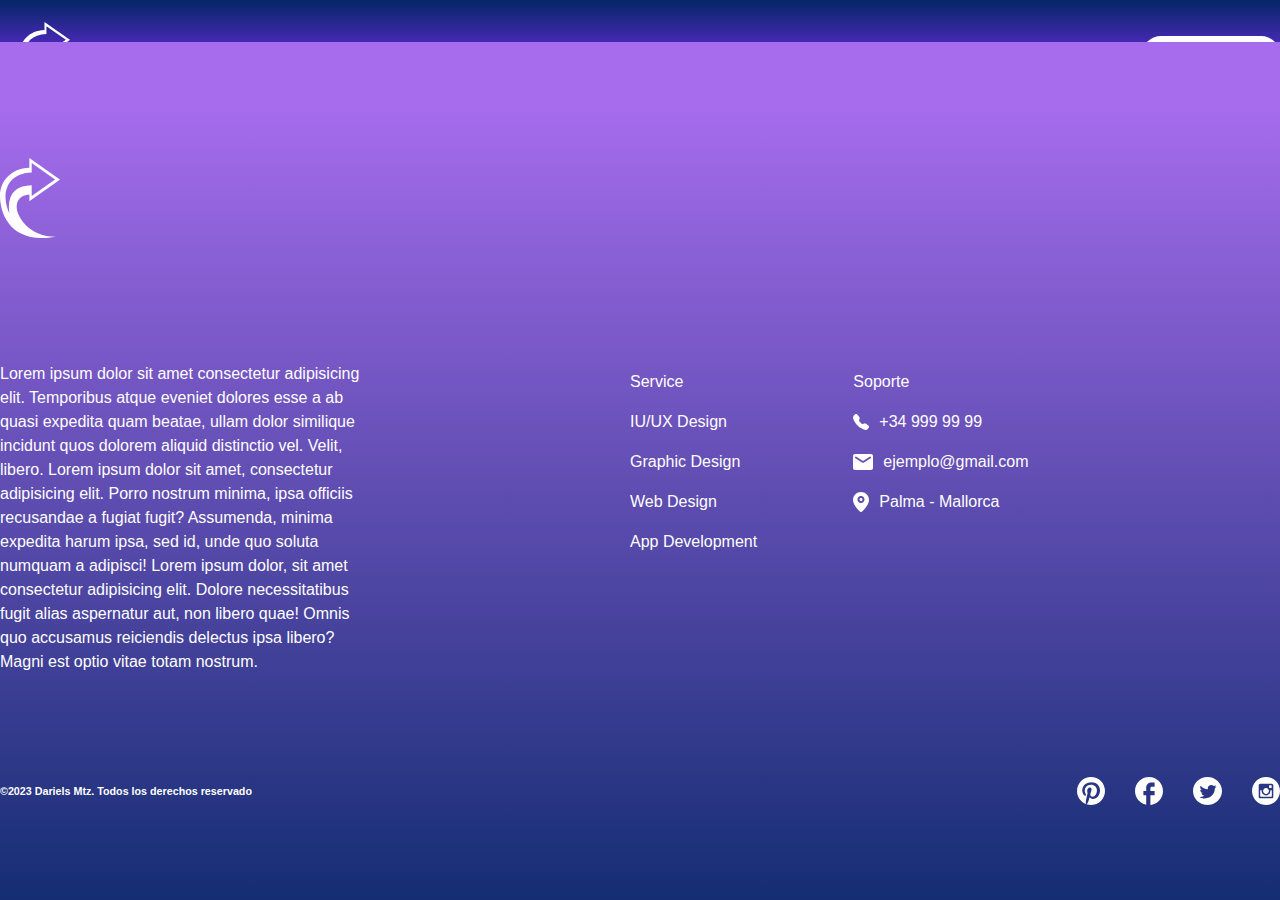
==== contactar.html @ 9f17ffc0 "Duplicado de plantilla (index.html)" ====
<!DOCTYPE html>
<html lang="es">
  <head>
    <meta charset="utf-8" />
    <meta name="viewport" content="width=device-width, initial-scale=1" />
    <!-- SEO = Básico -->
    <!-- Cada página del sitio tiene que ser diferente el título y la descripción -->
    <title></title>
    <meta name="description" content="" />
    <meta name="keywords" content="" />

    <!-- Etiquetas Open Graph y Twitter Card, para crear el SEO de Redes Sociales -->
    <meta property="og:title" content="Título de tu página" />
    <meta property="og:description" content="Descripción de tu página" />
    <meta
      property="og:image"
      content="URL de la imagen que quieres mostrar en las redes sociales" />
    <meta property="og:url" content="URL de tu página" />
    <meta property="og:type" content="website" />
    <meta name="twitter:card" content="summary_large_image" />
    <meta name="twitter:title" content="Título de tu página" />
    <meta name="twitter:description" content="Descripción de tu página" />
    <meta
      name="twitter:image"
      content="URL de la imagen que quieres mostrar en Twitter" />

    <!-- App Web, inidicar al navegador que elementos mostrar en un JSON -->
    <link rel="manifest" href="site.webmanifest" />
    <!-- icono de acceso para IOS -->
    <link rel="apple-touch-icon" href="icon.png" />
    <!-- Recordar que favicon.ico tiene que estar en el directorio inicial -->

    <!-- links de estilos -->
    <link rel="stylesheet" href="css/style.css" />

    <!-- Se cambia el tema de algunos navegadores -->
    <meta name="theme-color" content="#fafafa" />
    <!-- Código de las plataformas de Análisis -->
    <script></script>
    <!-- Scripts a cargar antes de la renderización -->
    <script src="preloader.js"></script>
  </head>
  <body>
    <div id="container">
      <header>
        <nav>
          <!-- Imagotipo -->
          <a href="index.html" class="header__logo"
            ><img
              class="header__logo-img"
              src="svg/imagotipo.svg"
              alt="imagotipo"
          /></a>
          <!-- Menu -->
          <a href="servicio.html" class="header__servicios">Servicios</a>
          <a href="soporte.html" class="header__soporte">Soporte</a>
          <a href="contactar.html" class="header__contactar">Contactar</a>
          <!-- Boton -->
          <a href="empezar.html" class="header__empezar">Empezar</a>
        </nav>
      </header>

      <main>
        
      </main>

      <!-- Footer (final de la página, zona inferior) -->
      <footer>
        <section class="footer__section">
          <!-- Imagotipo -->
          <a href="index.html" class="header__logo"
            ><img
              class="header__logo-img"
              src="svg/imagotipo.svg"
              alt="imagotipo"
          /></a>
          <!-- Apartado de una breve explicación -->
          <p>
            Lorem ipsum dolor sit amet consectetur adipisicing elit. Temporibus
            atque eveniet dolores esse a ab quasi expedita quam beatae, ullam
            dolor similique incidunt quos dolorem aliquid distinctio vel. Velit,
            libero. Lorem ipsum dolor sit amet, consectetur adipisicing elit.
            Porro nostrum minima, ipsa officiis recusandae a fugiat fugit?
            Assumenda, minima expedita harum ipsa, sed id, unde quo soluta
            numquam a adipisci! Lorem ipsum dolor, sit amet consectetur
            adipisicing elit. Dolore necessitatibus fugit alias aspernatur aut,
            non libero quae! Omnis quo accusamus reiciendis delectus ipsa
            libero? Magni est optio vitae totam nostrum.
          </p>
          <!-- Apartado de los derechos de autor -->
          <h6>&copy;2023 Dariels Mtz. Todos los derechos reservado</h6>

          <!-- Apartado de la lista de los servicios -->
          <ul class="footer__section-servicios">
            <li>Service</li>
            <li>IU/UX Design</li>
            <li>Graphic Design</li>
            <li>Web Design</li>
            <li>App Development</li>
          </ul>

          <!-- Apartado de informacion de contacto -->
          <ul class="footer__section-soporte">
            <li>Soporte</li>
            <li><img src="svg/telefono.svg" alt="" />+34 999 99 99</li>
            <li><img src="svg/email.svg" alt="" />ejemplo@gmail.com</li>
            <li><img src="svg/pin.svg" alt="" />Palma - Mallorca</li>
          </ul>

          <!-- Apartado de los iconos de las redes sociales -->
          <ul class="footer__section-redes">
            <a href="#"> <img src="svg/pinterest.svg" alt="" /></a>
            <a href="#"> <img src="svg/facebook.svg" alt="" /></a>
            <a href="#"> <img src="svg/twitter.svg" alt="" /></a>
            <a href="#"> <img src="svg/instagram.svg" alt="" /></a>
          </ul>
        </section>
      </footer>
    </div>
  </body>
</html>
---- css/style.css ----
/* *********************************** */
@import url(normalize.min.css);
@import url(reset.css);

/* *********************************** */
/* *** ESTILOS GENERALES *** */
/* *********************************** */

/* ********************* */
/* Tipografía */
@font-face {
  font-family: "Mayberry";
  src: url("../font/MayberryW02Black.woff2") format("woff2"),
    url("../font/MayberryW02Black.woff") format("woff");
}

@font-face {
  font-family: "Mayberry Regular";
  src: url("../font/MayberryW02Regular.woff2") format("woff2"),
    url("../font/MayberryW02Regular.woff") format("woff");
}
/* ********************* */

html {
  font-family: "Mayberry Regular ", sans-serif;
  font-size: 16px;
}

/* VARIABLES */
/* ********************* */
:root {
  /* colores */
  --color-azul-cielo: #1b287e;
  --color-azul-claro: #5c2acf;
  --color-azul-marino: #042665;
  --color-blanco: #fefefc;
  --color-lila: #c9b0ea;
  --color-morado-claro: #a66ced;
  --color-violeta: #b95ec3;

  /* Tipografias */
  --tipo-parrafo: 1rem;
  --tipo-subtitulo: 1.5rem;
  --tipo-links: 1.125rem;

  /* Tamaños */
  --tam-anchoMax: 1640px;
}

/* Apartado del Encabezado */
header {
  background: linear-gradient(
    180deg,
    var(--color-azul-marino) 0%,
    var(--color-azul-claro) 52.6%,
    var(--color-azul-claro) 100%
  );
  height: 110px;
  display: flex;
  justify-content: center;
  align-items: center;

  /* Apartado del menu de navegación */
  & nav {
    width: 100%;
    max-width: var(--tam-anchoMax);
    font-family: "Mayberry", sans-serif;

    display: flex;
    align-items: center;
    gap: 20px;

    & a {
      text-decoration: none;
      color: var(--color-blanco);
      font-family: "Mayberry";
      font-size: 12px;
      padding: 0 20px;
      text-transform: uppercase;
    }

    /* Apartado del imagotipo */
    & .header__logo {
      flex-grow: 1;

      & .header__logo-img {
        width: 50px;
      }
    }

    /* Aparatado del boton en el encabezado */
    & .header__empezar {
      padding: 10px 40px;
      border-radius: 20px;
      background: var(--color-blanco);
      color: var(--color_azul_marino);
    }
  }
}

/* Apartado del pie de pagina */
footer {
  width: 100%;
  background: linear-gradient(
    0deg,
    var(--color-azul-marino) -10.47%,
    var(--color-morado-claro) 92.94%
  );
  position: fixed;
  bottom: 0;

  & .footer__section {
    display: grid;
    max-width: var(--tam-anchoMax);
    display: grid;
    grid-template-columns: 3fr 1fr 1fr 1fr;
    grid-template-rows: 1fr 1fr 0.7fr;
    gap: 8px 20px;
    margin: 0 auto;
    color: var(--color-blanco);

    /* Imagotipo */
    & .header__logo {
      display: flex;
      align-items: center;
    }

    /* Breve descripcion */
    & p {
      grid-row: 2/3;
      padding-right: 250px;
    }

    /* Derechos de Autor */
    & h6 {
      grid-row: 3/4;
      display: flex;
      align-items: center;
    }

    /* Los servicios */
    & .footer__section-servicios {
      grid-column: 2/3;
      grid-row: 2/3;
      line-height: 40px;
    }

    /* Info. Contacto */
    & .footer__section-soporte {
      grid-column: 3/4;
      grid-row: 2/3;
      line-height: 40px;

      & li {
        display: flex;
        align-items: center;
        gap: 10px;
      }
    }

    /* Redes Sociales */
    & .footer__section-redes {
      grid-column: 4/5;
      grid-row: 3/4;
      display: flex;
      align-items: end;
      gap: 30px;
      align-items: center;
    }
  }
}
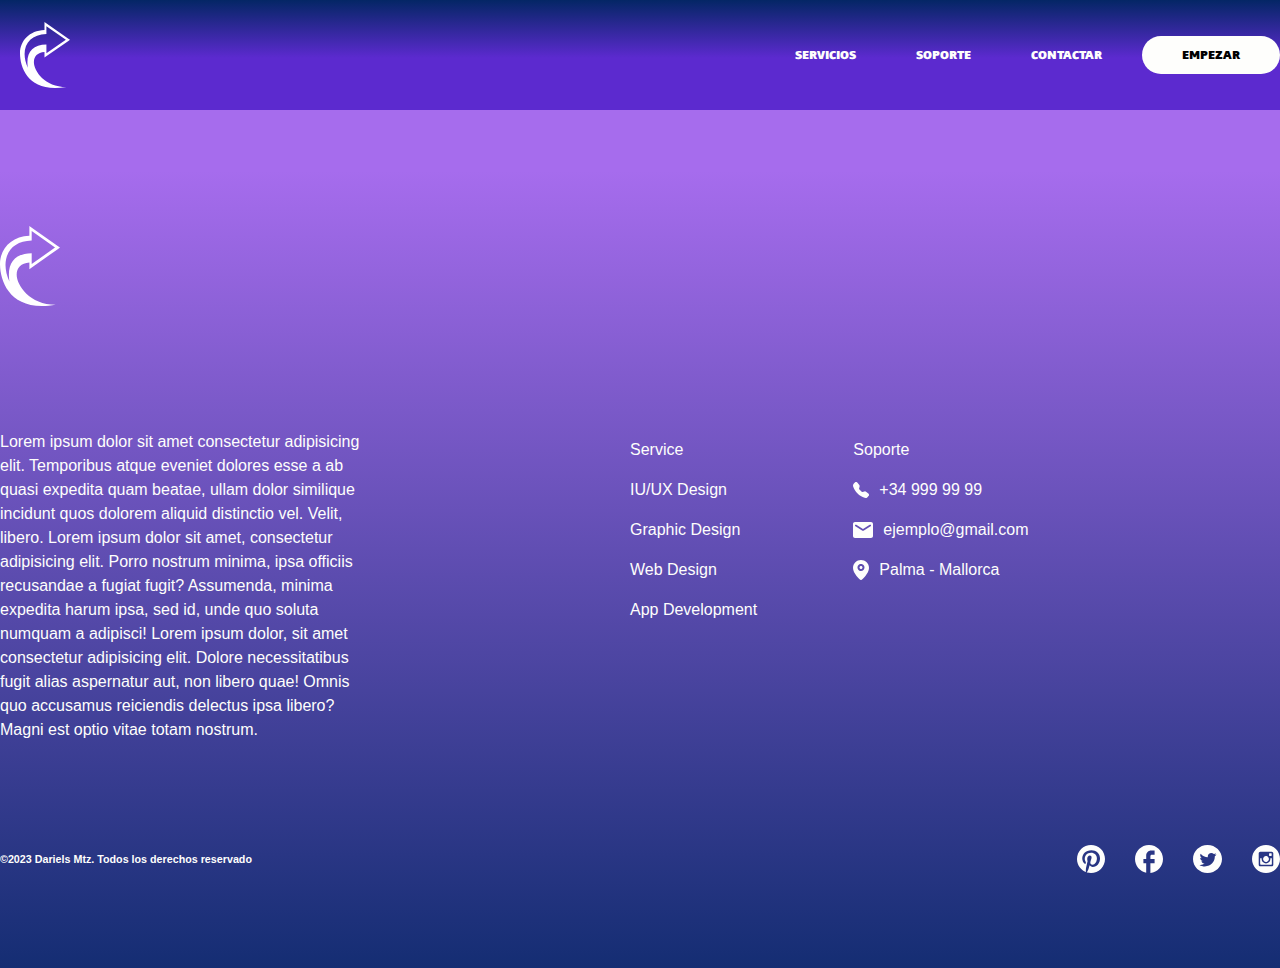
==== commit e4ccad93: "Creación del apartado de las carta de servicios" ====
--- a/contactar.html
+++ b/contactar.html
@@ -54,7 +54,7 @@
           <!-- Menu -->
           <a href="servicio.html" class="header__servicios">Servicios</a>
           <a href="soporte.html" class="header__soporte">Soporte</a>
-          <a href="contactar.html" class="header__contactar">Contactar</a>
+          <a class="header__contactar">Contactar</a>
           <!-- Boton -->
           <a href="empezar.html" class="header__empezar">Empezar</a>
         </nav>
--- a/css/style.css
+++ b/css/style.css
@@ -106,8 +106,6 @@
     var(--color-azul-marino) -10.47%,
     var(--color-morado-claro) 92.94%
   );
-  position: fixed;
-  bottom: 0;
 
   & .footer__section {
     display: grid;
@@ -143,6 +141,10 @@
       grid-column: 2/3;
       grid-row: 2/3;
       line-height: 40px;
+
+      & li {
+        text-transform: ;
+      }
     }
 
     /* Info. Contacto */
@@ -169,3 +171,74 @@
     }
   }
 }
+
+main {
+  width: 100%;
+
+  & .canva__main {
+    width: 100%;
+    background: url(../svg/canva-main.svg);
+    background-repeat: no-repeat;
+    display: flex;
+    justify-content: center;
+
+    & .main__servicios {
+      height: 700px;
+      width: var(--tam-anchoMax);
+      justify-content: center;
+      align-items: center;
+      padding: 0 20px;
+
+      display: grid;
+      grid-template-columns: repeat(3, 1fr);
+      grid-template-rows: repeat(2, 1fr);
+
+      & articule {
+        color: var(--color_azul_cielo, #1b287e);
+        margin-left: 20px;
+
+        & h2 {
+          font-size: 40px;
+        }
+      }
+
+      & .main__servicios-diseño {
+        width: 525px;
+        height: 525px;
+        background: var(--color-blanco);
+        box-shadow: 1px 1px 20px 0px rgba(0, 0, 0, 0.2);
+        opacity: 0.6;
+        margin: 20px;
+        grid-row: 2/3;
+
+        & .main__servicios-img {
+          width: 100px;
+          margin: 40px;
+        }
+        & figcaption {
+          padding: 0 40px;
+          display: flex;
+          flex-direction: column;
+          gap: 30px;
+
+          & h3 {
+            font-size: 18px;
+            margin-top: 10px;
+            color: var(--color-azul-claro);
+          }
+
+          & p {
+            font-size: var(--tipo-parrafo);
+            color: var(--color-azul-claro);
+          }
+
+          & h4 {
+            color: var(--color-azul-claro);
+            text-decoration: none;
+            list-style: none;
+          }
+        }
+      }
+    }
+  }
+}
